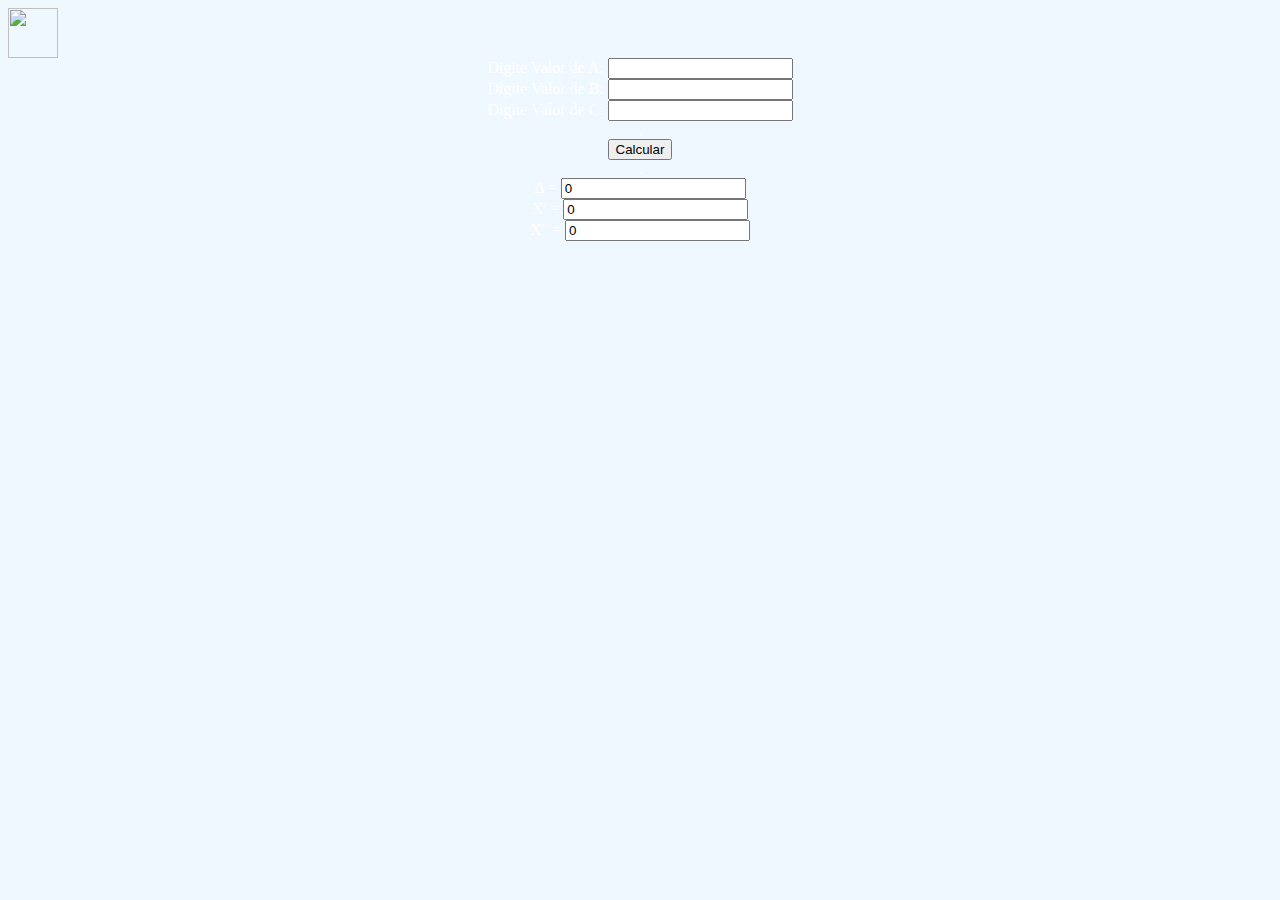
==== bhaskara.html @ 4b8b3829 "Add files via upload" ====
<html>
    <title>CalMath</title>
    <link rel="stylesheet" type="text/css" href="cssdoapp.css">
    <head>
    <script src="calculabhaskara.js"></script>
    </head>
    
        <body>
        <div class="voltar">
            <a href="telaalgebra.html"><img src="https://www.unta-cs.com/public/images/back.png" width=50 height=50 /></a>
        </div>
        <center>
        <div class="campos1">
                Digite Valor de A: <input id="numeroA" type="text">
        </div>
        <div>
                Digite Valor de B: <input  id="numeroB" type="text">
        </div>

        <div>
                Digite Valor de C: <input id="numeroC" type="text">
        </div>

        </div>
        <div>
            .
        </div>
        <div>
            <button onclick="CalculaBhask()">Calcular</button>
        </div>
        <div>
            .
        </div>
        <div>
            Δ = <input type="text" id="telaresult" value=0>
        </div>
        <div>
            X' = <input type="text" id="telaresult2" value=0>
        </div>
        <div>
            X" = <input type="text" id="telaresult3" value=0>
        </div>
        </body>
        </center>
</html>
---- cssdoapp.css ----
body{
    background: url('https://2.bp.blogspot.com/-6K62Nr_2pYA/V6l5LZYFATI/AAAAAAAADU4/cnlj8vx1H1IoEXvjd3t_MMIbsTkN69omACLcB/s1920/red_nylon_canvas_fabric-1920x1200.jpg') no-repeat fixed;
    background-color: aliceblue;
    color: white;
    font-family: 'Times New Roman', Times, serif;
}

#btn{
    margin-top: -20%;
}
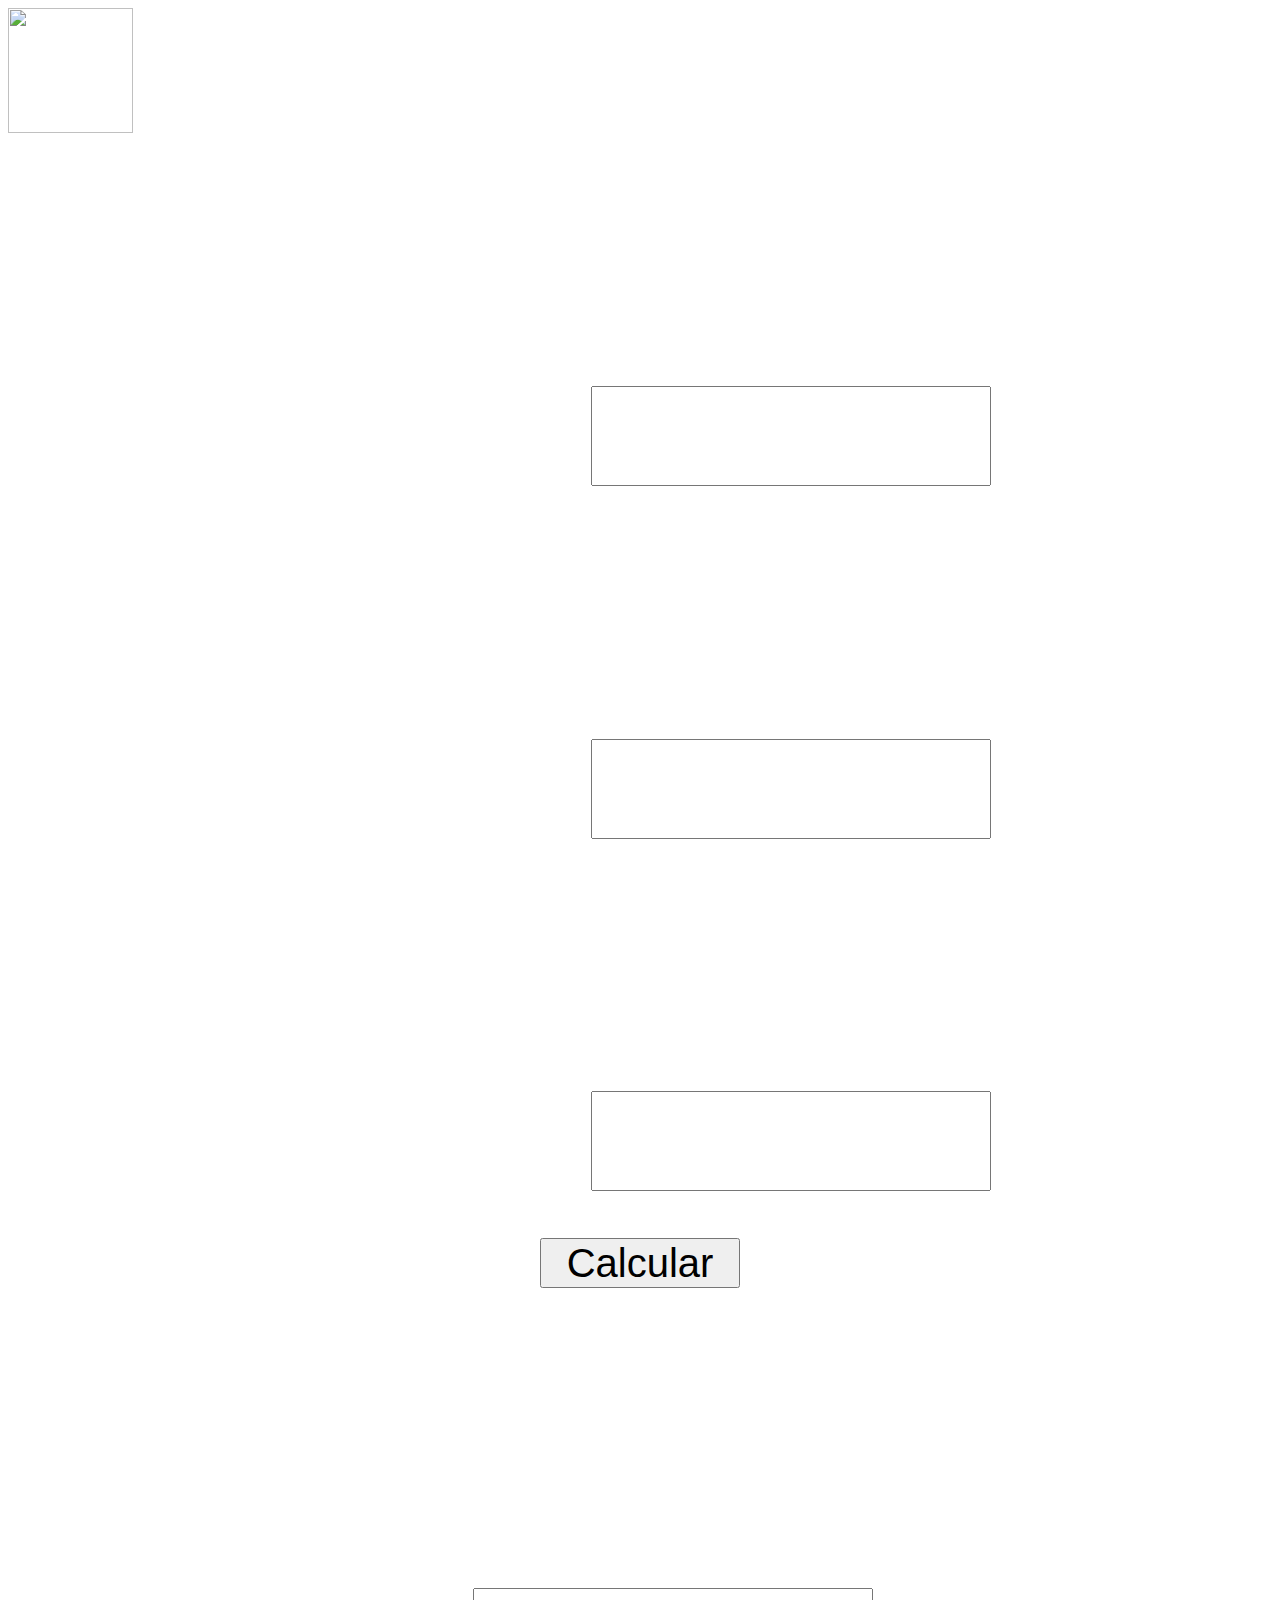
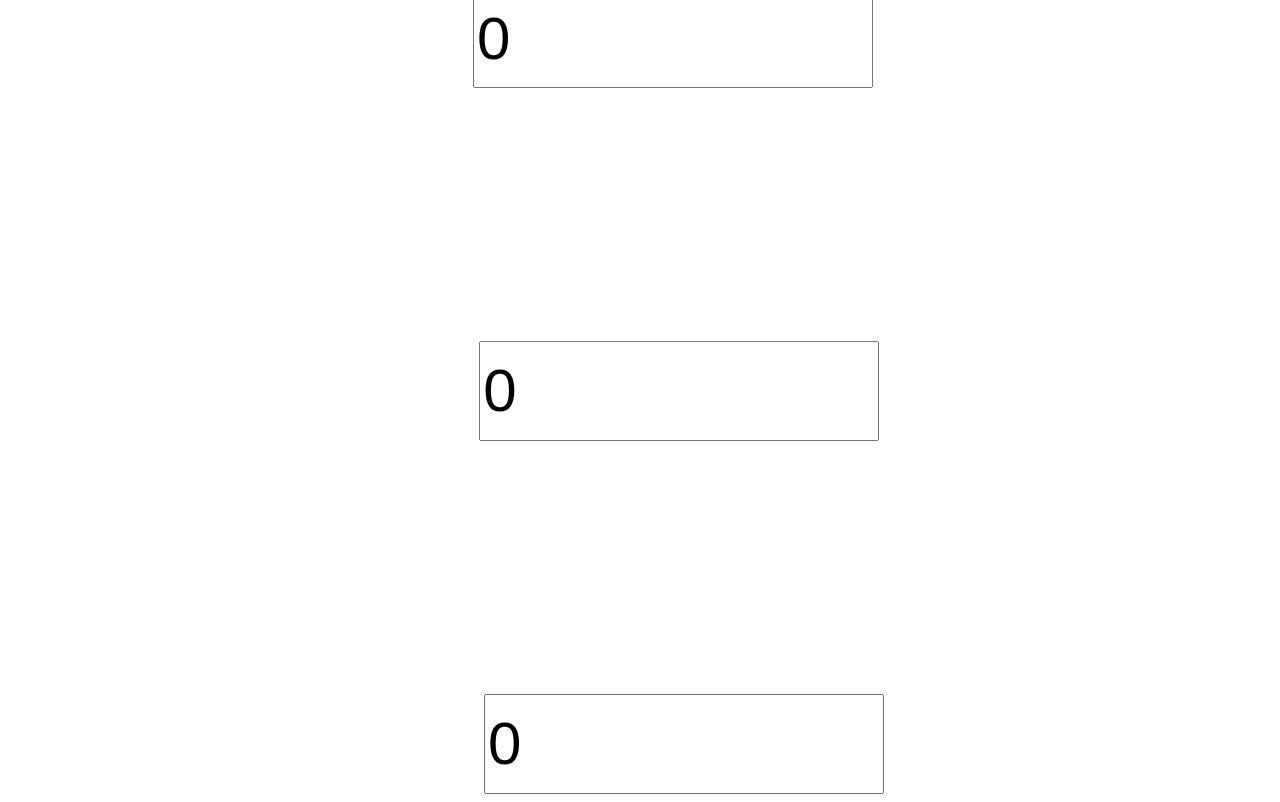
==== commit bc7c3d72: "Add files via upload" ====
--- a/bhaskara.html
+++ b/bhaskara.html
@@ -7,7 +7,7 @@
     
         <body>
         <div class="voltar">
-            <a href="telaalgebra.html"><img src="https://www.unta-cs.com/public/images/back.png" width=50 height=50 /></a>
+            <a href="telaalgebra.html"><img src="https://www.unta-cs.com/public/images/back.png" width=125 height=125 /></a>
         </div>
         <center>
         <div class="campos1">
--- a/cssdoapp.css
+++ b/cssdoapp.css
@@ -1,10 +1,24 @@
 body{
-    background: url('https://2.bp.blogspot.com/-6K62Nr_2pYA/V6l5LZYFATI/AAAAAAAADU4/cnlj8vx1H1IoEXvjd3t_MMIbsTkN69omACLcB/s1920/red_nylon_canvas_fabric-1920x1200.jpg') no-repeat fixed;
-    background-color: aliceblue;
+    background: url('https://i.imgur.com/jyzNKNG.png') no-repeat scroll;
+    background-size: 100%;
     color: white;
     font-family: 'Times New Roman', Times, serif;
+    font-size: 40px;
 }
 
 #btn{
     margin-top: -20%;
 }
+
+input{
+    margin-top: 20%;
+    width: 400px;
+    height: 100px;
+    font-size: 60px;
+}
+
+button{
+    width: 200px;
+    height: 50px;
+    font-size: 40px;
+}